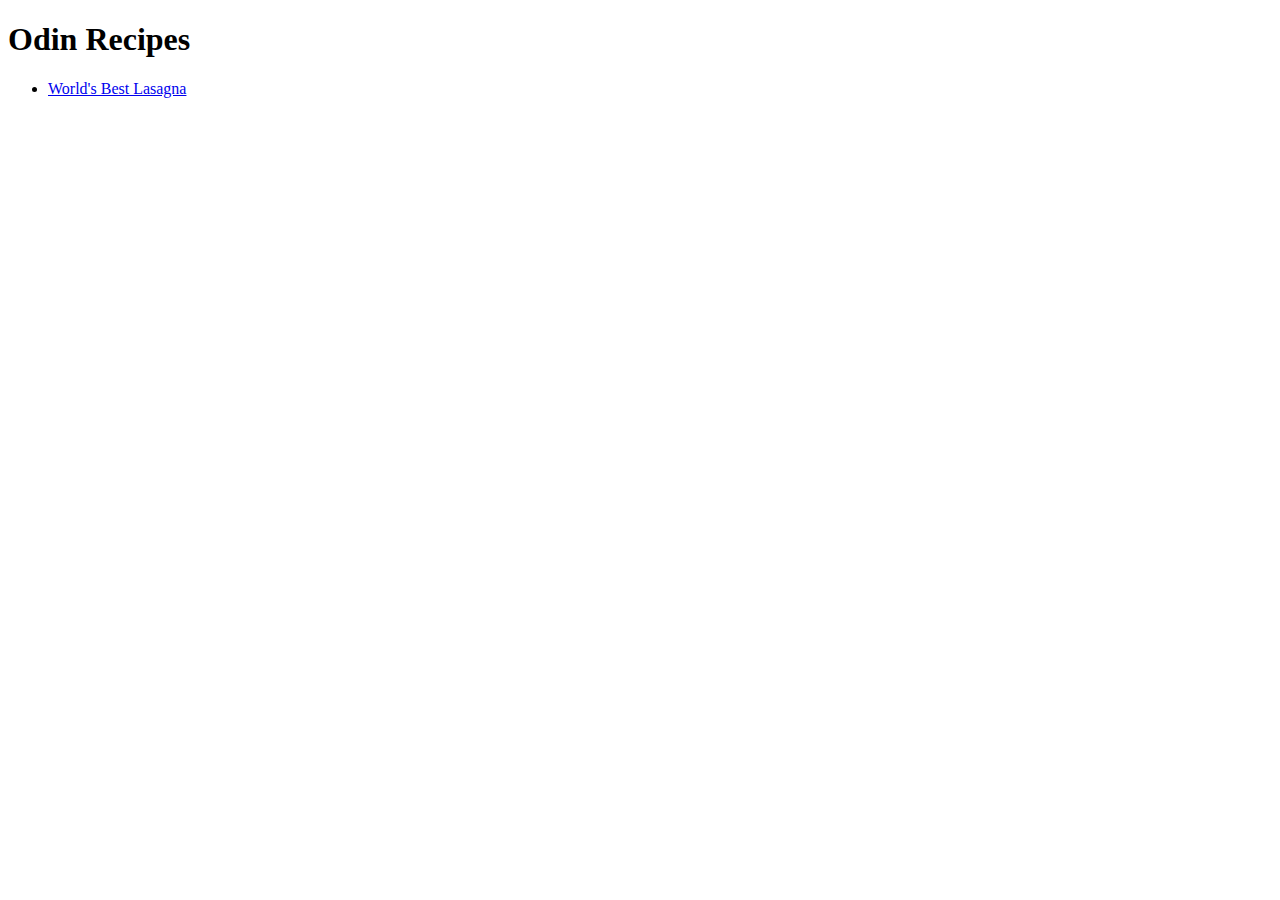
==== index.html @ b8df9f92 "add recipes folder and Lasagna recipe" ====
<!DOCTYPE html>
<html lang="en">
<head>
    <meta charset="UTF-8">
    <meta http-equiv="X-UA-Compatible" content="IE=edge">
    <meta name="viewport" content="width=device-width, initial-scale=1.0">
    <title>Odin Recipes</title>
</head>
<body>
    <h1>Odin Recipes</h1>
    <p>
        <ul>
            <li><a href="./recipes/lasagna.html
                ">World's Best Lasagna</a></li>
        </ul>
    </p>
</body>
</html>
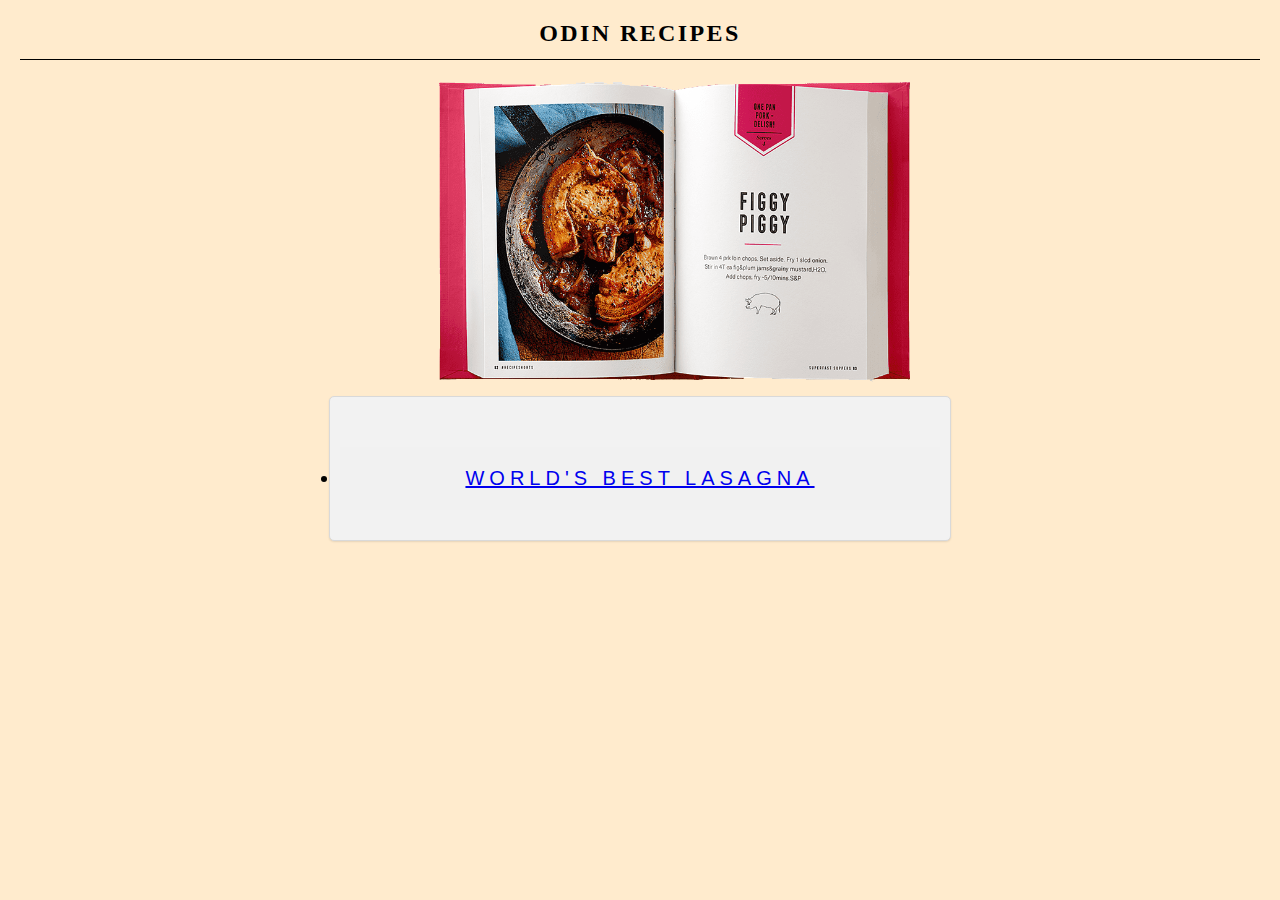
==== commit e5430089: "add book png and css files edit index and lasagna page to match with style" ====
--- a/index.html
+++ b/index.html
@@ -5,14 +5,20 @@
     <meta http-equiv="X-UA-Compatible" content="IE=edge">
     <meta name="viewport" content="width=device-width, initial-scale=1.0">
     <title>Odin Recipes</title>
+    <link rel="stylesheet" href="./style.css">
 </head>
 <body>
-    <h1>Odin Recipes</h1>
-    <p>
-        <ul>
-            <li><a href="./recipes/lasagna.html
-                ">World's Best Lasagna</a></li>
-        </ul>
-    </p>
+    <h1 class="header1">Odin Recipes</h1>
+    <img class="book" src="./recipes/mainBook.png" alt="A Book">
+
+    <div class="divRecipes">
+        <p>
+            <li class="recipesList">
+                <a href="./recipes/lasagna.html
+                    ">World's Best Lasagna</a>
+            </li>
+        </p>
+    </div>
+    
 </body>
 </html>--- a/style.css
+++ b/style.css
@@ -0,0 +1,52 @@
+* {
+    margin: auto;
+    padding: 10px;  
+}
+
+html {
+    background-color: blanchedalmond;
+}
+
+.divRecipes{
+    background-color: #f2f2f2;
+    border: 1px solid #d9d9d9;
+    border-radius: 5px;
+    box-shadow: 0 1px 2px rgba(0, 0, 0, 0.1);
+    margin: 0 auto;
+    padding: 10px;
+    width: 600px;
+}
+
+.header1 {
+    font-size: 1.5em;
+    font-weight: bold;
+    color: #000;
+    margin: 0;
+    padding: 0;
+    text-align: center;
+    text-transform: uppercase;
+    letter-spacing: 0.1em;
+    border-bottom: 1px solid #000;
+    padding-bottom: 0.5em;
+    margin-bottom: 0.5em;
+}
+
+.recipesList {
+    background-color: #f1f1f1;
+    padding: 20px;
+    margin-top: 20px;
+    font-family: 'Lucida Sans', 'Lucida Sans Regular', 'Lucida Grande', 'Lucida Sans Unicode', Geneva, Verdana, sans-serif;
+    font-size: 20px;
+    color: black;
+    text-align: center;
+    text-transform: uppercase;
+    letter-spacing: 5px;
+    font-weight: 100;
+    
+}
+
+.book {
+    margin-left: 33%;
+    width: auto;
+    height: 300px;
+}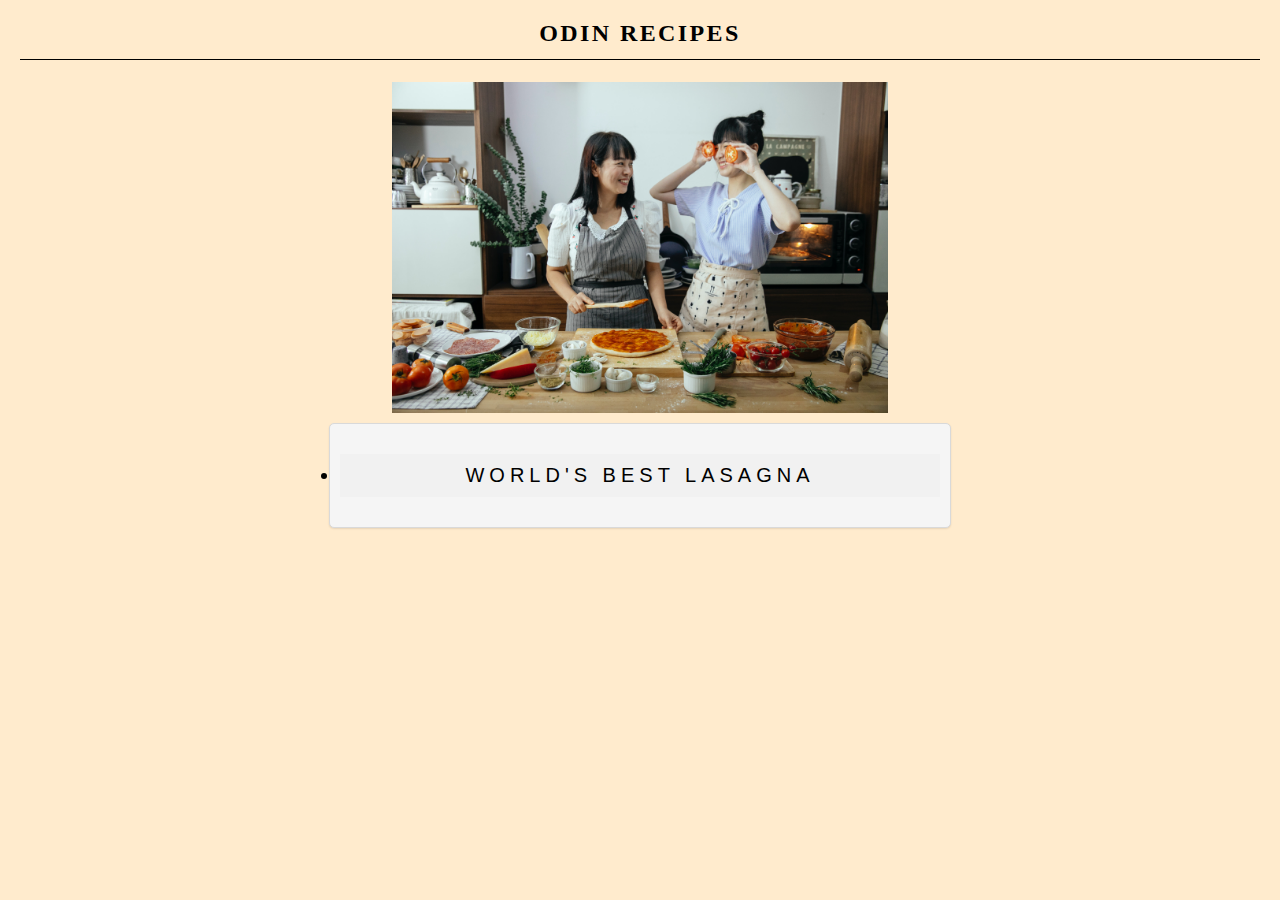
==== commit 049721ea: "add images" ====
--- a/index.html
+++ b/index.html
@@ -9,7 +9,7 @@
 </head>
 <body>
     <h1 class="header1">Odin Recipes</h1>
-    <img class="book" src="./recipes/mainBook.png" alt="A Book">
+    <img class="book" src="./images/mainpage.jpg" alt="A Book">
 
     <div class="divRecipes">
         <p>
--- a/style.css
+++ b/style.css
@@ -1,14 +1,23 @@
 * {
     margin: auto;
-    padding: 10px;  
+    padding: 10px;
 }
 
 html {
     background-color: blanchedalmond;
 }
 
+a {
+    text-decoration: none;
+    color: black;
+}
+
+a:hover {
+    color: rgb(185, 98, 17);
+}
+
 .divRecipes{
-    background-color: #f2f2f2;
+    background-color: whitesmoke;
     border: 1px solid #d9d9d9;
     border-radius: 5px;
     box-shadow: 0 1px 2px rgba(0, 0, 0, 0.1);
@@ -16,6 +25,7 @@
     padding: 10px;
     width: 600px;
 }
+
 
 .header1 {
     font-size: 1.5em;
@@ -33,8 +43,8 @@
 
 .recipesList {
     background-color: #f1f1f1;
-    padding: 20px;
-    margin-top: 20px;
+    /* padding: 20px; */
+    /* margin-top: 20px; */
     font-family: 'Lucida Sans', 'Lucida Sans Regular', 'Lucida Grande', 'Lucida Sans Unicode', Geneva, Verdana, sans-serif;
     font-size: 20px;
     color: black;
@@ -42,11 +52,25 @@
     text-transform: uppercase;
     letter-spacing: 5px;
     font-weight: 100;
-    
 }
 
 .book {
-    margin-left: 33%;
-    width: auto;
-    height: 300px;
-}+    /* margin-left: 33%; */
+    display: block;
+    width: 40%;
+    /* height: 300px; */
+}
+
+@media only screen 
+and (min-device-width : 320px) 
+and (max-device-width : 480px) {
+    .divRecipes {
+        width: 90%;
+    }
+    .book{
+        /* width: 80%; */
+        width: 90%;
+        height: auto;
+        /* margin-left: 100%; */
+    }
+}
